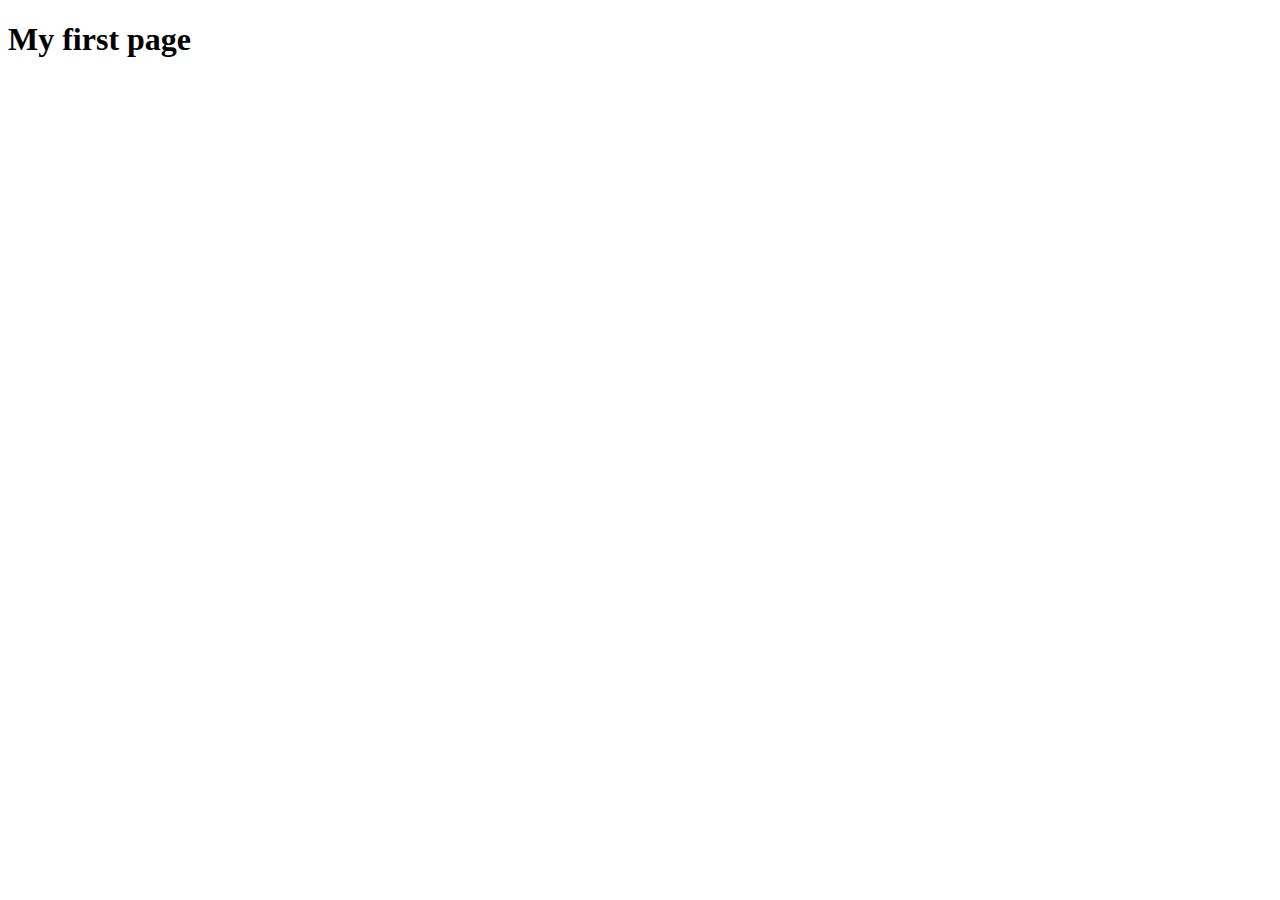
==== week_1/index.html @ 78a76c84 "My First page" ====
<!DOCTYPE html>
<html lang="en">
<head>
    <meta charset="UTF-8">
    <meta http-equiv="X-UA-Compatible" content="IE=edge">
    <meta name="viewport" content="width=device-width, initial-scale=1.0">
    <title>Document</title>
</head>
<body>
    <h1> My first page</h1>
    
</body>
</html>
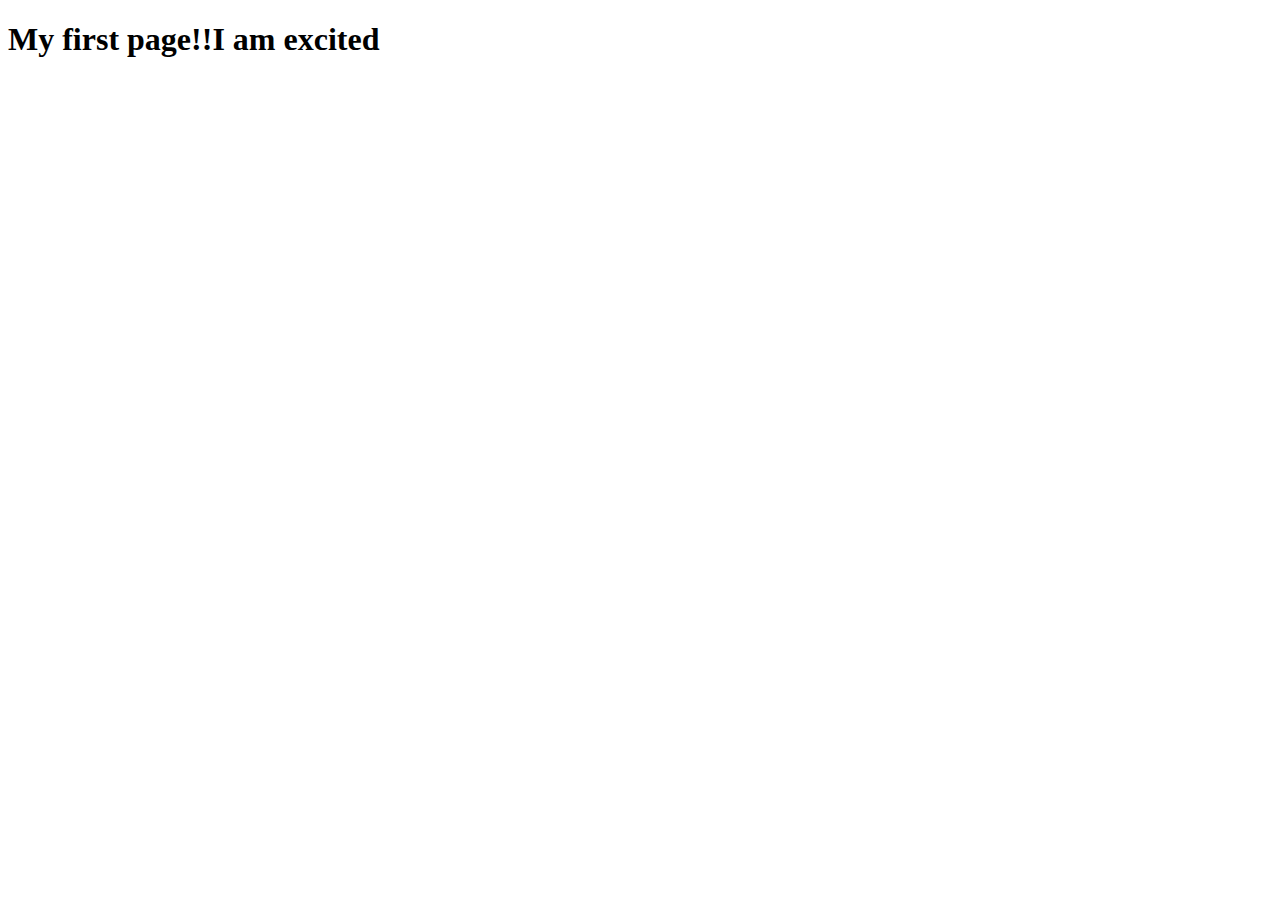
==== commit 86d7e2a6: "Update index.html" ====
--- a/week_1/index.html
+++ b/week_1/index.html
@@ -7,7 +7,7 @@
     <title>Document</title>
 </head>
 <body>
-    <h1> My first page</h1>
+    <h1> My first page!!I am excited</h1>
     
 </body>
 </html>